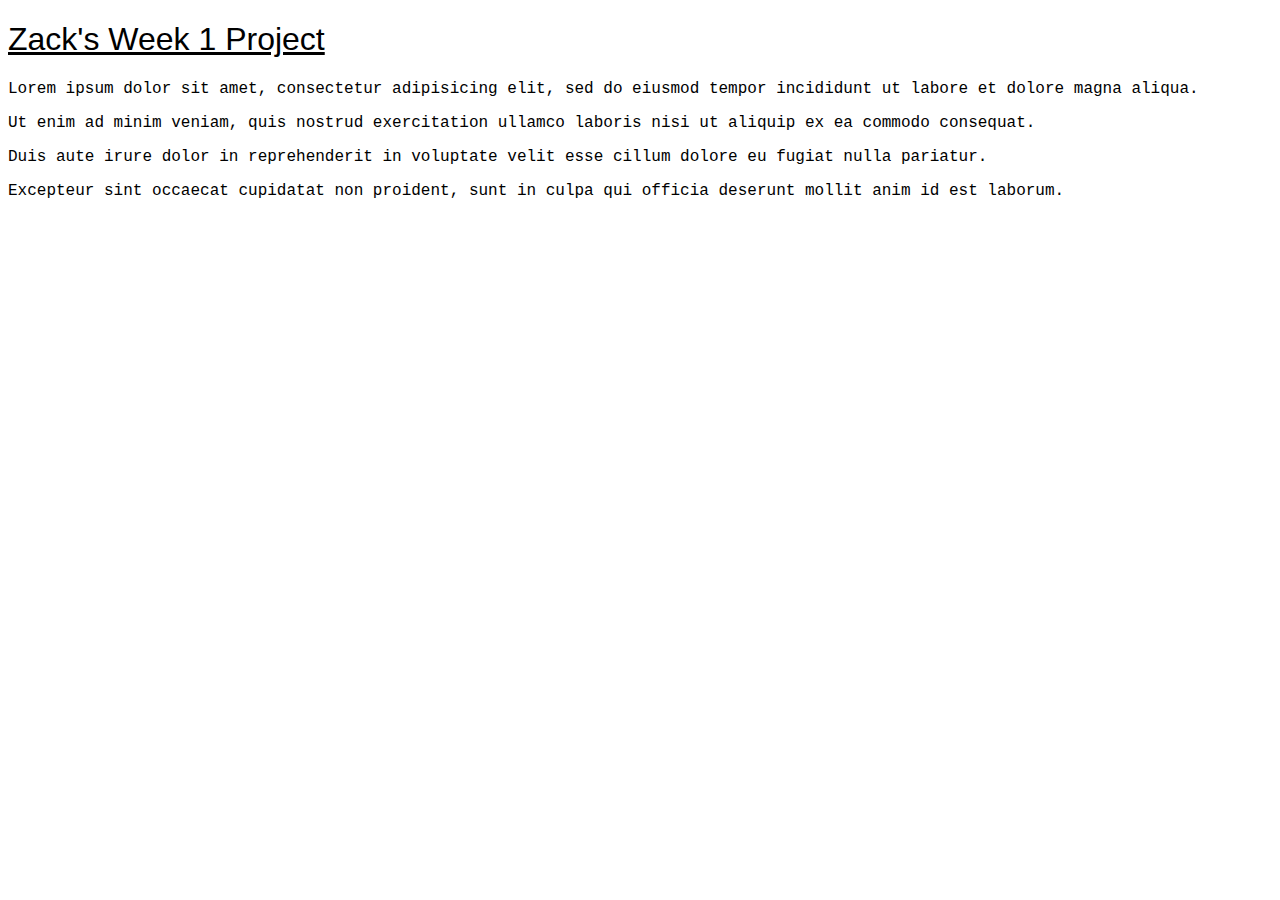
==== unit_3/index.html @ 26c8ba42 "Unit 3 Update 3" ====
<!DOCTYPE html>
<html>
	<head>
		<title>Zack's First Project</title>
		<link rel="stylesheet" type="text/css" href="css/style.css">
	</head>
	<body>
		<h1>Zack's Week 1 Project</h1>
		<p>Lorem ipsum dolor sit amet, consectetur adipisicing elit, sed do eiusmod tempor incididunt ut labore et dolore magna aliqua.</p><p>Ut enim ad minim veniam, quis nostrud exercitation ullamco laboris nisi ut aliquip ex ea commodo consequat. </p> 
		<p>Duis aute irure dolor in reprehenderit in voluptate velit esse cillum dolore eu fugiat nulla pariatur.</p>
		<p> Excepteur sint occaecat cupidatat non proident, sunt in culpa qui officia deserunt mollit anim id est laborum.</p>
	</body>
</html>
---- unit_3/css/style.css ----
h1, h3 {
	color:black;
	font-family: Arial, sans-serif;
	font-weight: normal;
	text-decoration: underline;

}

h3 {
	font-size: 24px;
}

p {
	font-family: "Courier New" , monospace;
}

a{
	font-style: italic;
	text-decoration: none;
}
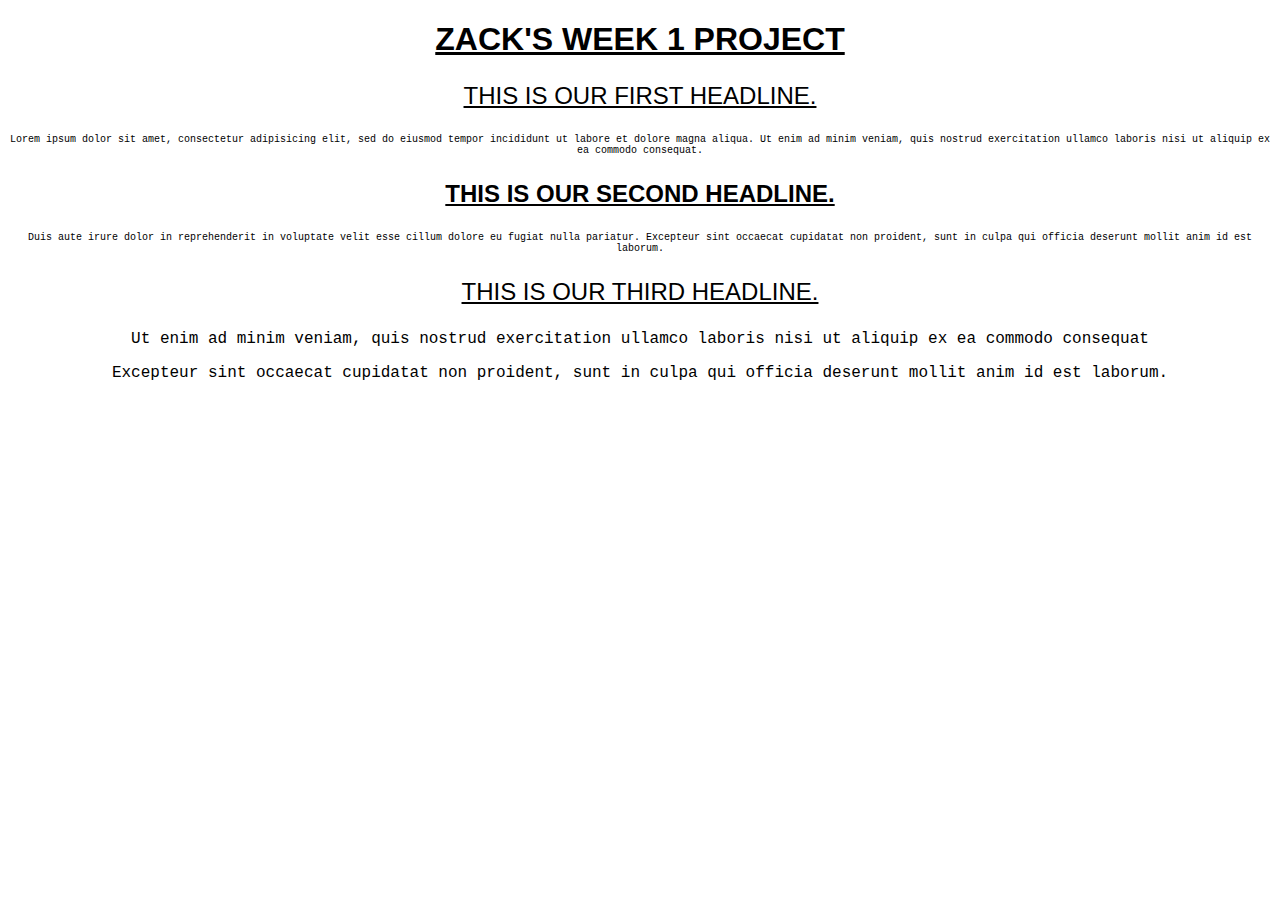
==== commit 2c15446f: "Unit 3 Update 6" ====
--- a/unit_3/index.html
+++ b/unit_3/index.html
@@ -5,9 +5,18 @@
 		<link rel="stylesheet" type="text/css" href="css/style.css">
 	</head>
 	<body>
+		
 		<h1>Zack's Week 1 Project</h1>
-		<p>Lorem ipsum dolor sit amet, consectetur adipisicing elit, sed do eiusmod tempor incididunt ut labore et dolore magna aliqua.</p><p>Ut enim ad minim veniam, quis nostrud exercitation ullamco laboris nisi ut aliquip ex ea commodo consequat. </p> 
-		<p>Duis aute irure dolor in reprehenderit in voluptate velit esse cillum dolore eu fugiat nulla pariatur.</p>
-		<p> Excepteur sint occaecat cupidatat non proident, sunt in culpa qui officia deserunt mollit anim id est laborum.</p>
+			
+		<h3>This is our first headline.</h3>
+			<p class="important">Lorem ipsum dolor sit amet, consectetur adipisicing elit, sed do eiusmod tempor incididunt ut labore et dolore magna aliqua. Ut enim ad minim veniam, quis nostrud exercitation ullamco laboris nisi ut aliquip ex ea commodo consequat. </p>
+		
+		<h3 id="second">This is our second headline.</h3>
+			<p class="important">Duis aute irure dolor in reprehenderit in voluptate velit esse cillum dolore eu fugiat nulla pariatur. Excepteur sint occaecat cupidatat non proident, sunt in culpa qui officia deserunt mollit anim id est laborum.</p>
+
+		<h3>This is our third headline.</h3>
+			<p>Ut enim ad minim veniam, quis nostrud exercitation ullamco laboris nisi ut aliquip ex ea commodo consequat</p>
+			<p>Excepteur sint occaecat cupidatat non proident, sunt in culpa qui officia deserunt mollit anim id est laborum.</p>
+	
 	</body>
 </html>--- a/unit_3/css/style.css
+++ b/unit_3/css/style.css
@@ -1,9 +1,22 @@
+body{
+	text-align: center;
+}
+
 h1, h3 {
 	color:black;
 	font-family: Arial, sans-serif;
 	font-weight: normal;
 	text-decoration: underline;
+	text-transform: uppercase;
 
+}
+
+h1{
+	font-weight: bold;
+}
+
+#second{
+	font-weight: bold;
 }
 
 h3 {
@@ -14,6 +27,10 @@
 	font-family: "Courier New" , monospace;
 }
 
+.important{
+	font-size: 10px;
+}
+
 a{
 	font-style: italic;
 	text-decoration: none;
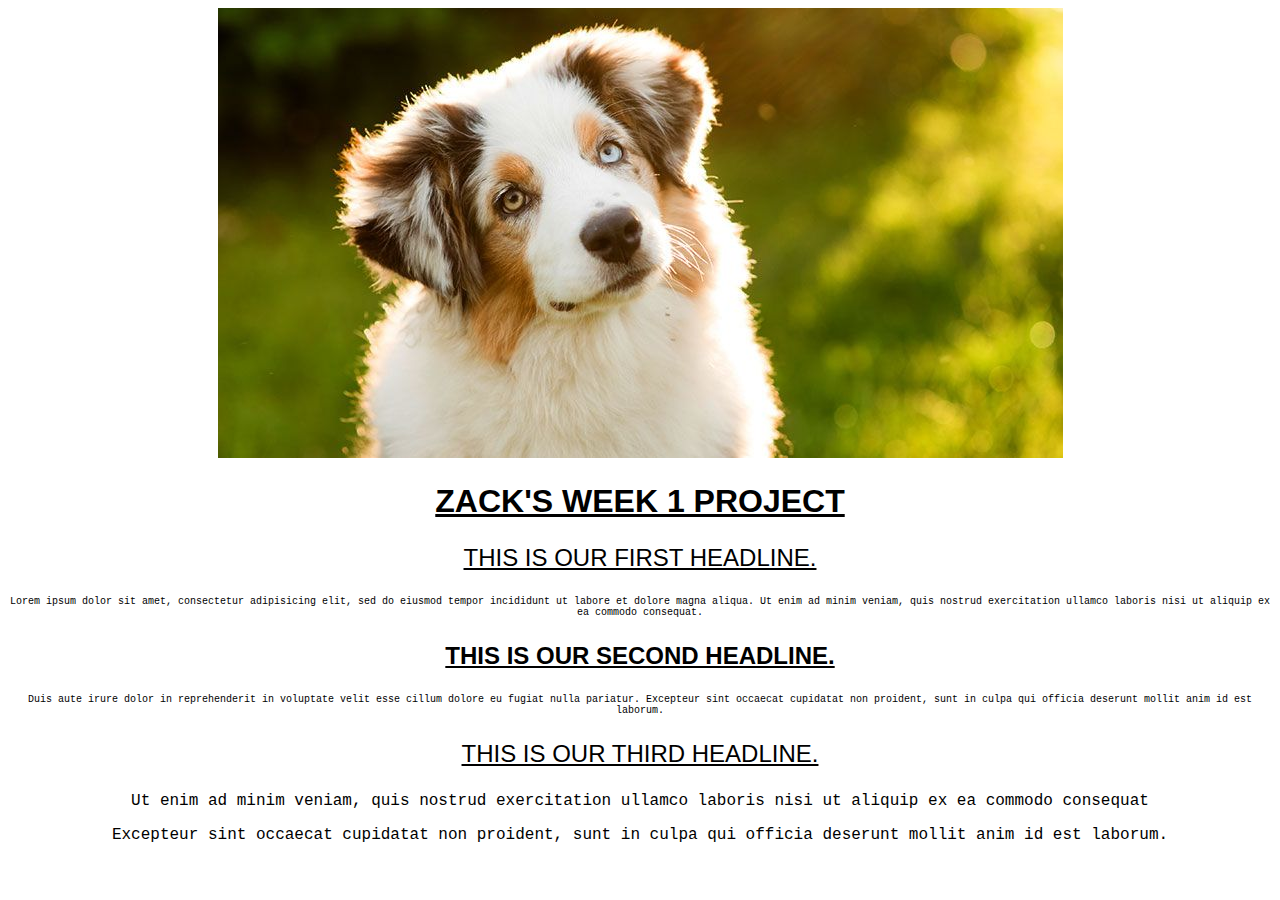
==== commit b908f3dc: "Unit 3 Update 7 (dog pic)" ====
--- a/unit_3/index.html
+++ b/unit_3/index.html
@@ -5,6 +5,8 @@
 		<link rel="stylesheet" type="text/css" href="css/style.css">
 	</head>
 	<body>
+
+		<img src="images/dog.jpg">
 		
 		<h1>Zack's Week 1 Project</h1>
 			
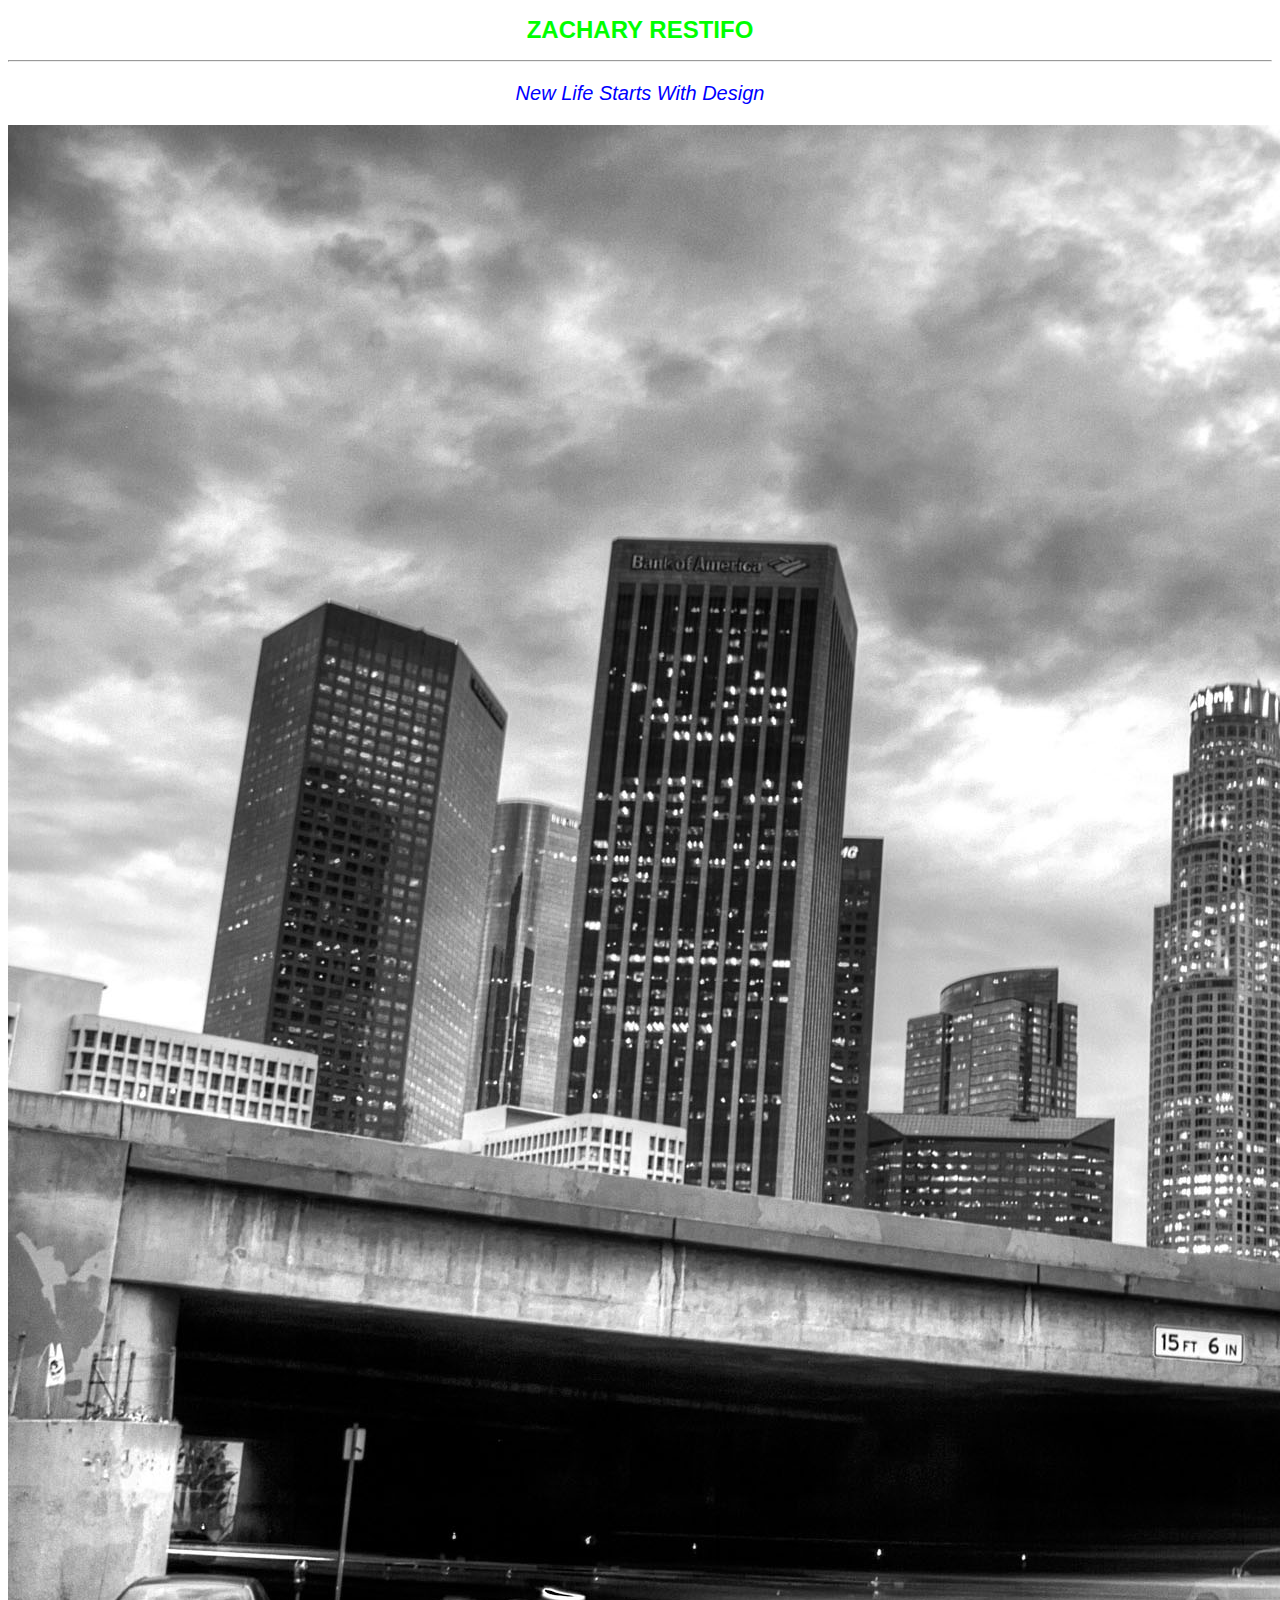
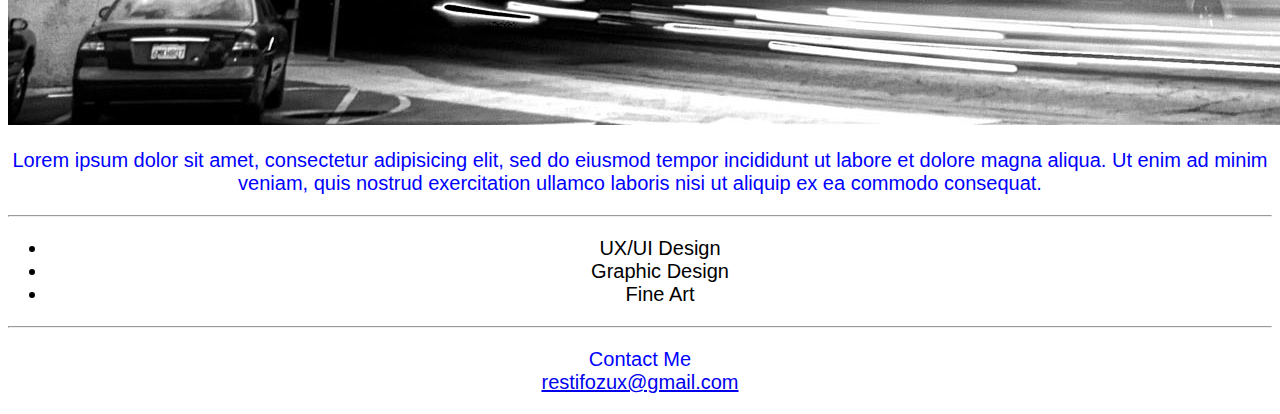
==== commit 93905186: "Project 3 Initial upload" ====
--- a/unit_3/index.html
+++ b/unit_3/index.html
@@ -1,24 +1,30 @@
 <!DOCTYPE html>
 <html>
 	<head>
-		<title>Zack's First Project</title>
+		<title>Zachary Restifo</title>
 		<link rel="stylesheet" type="text/css" href="css/style.css">
 	</head>
+
 	<body>
+		
+		<h1>Zachary Restifo</h1>
+		<hr>
+		<p id="slogan">New Life Starts With Design</p>
 
-		<img src="images/dog.jpg">
-		
-		<h1>Zack's Week 1 Project</h1>
+		<img src="images/la.jpg">
 			
-		<h3>This is our first headline.</h3>
-			<p class="important">Lorem ipsum dolor sit amet, consectetur adipisicing elit, sed do eiusmod tempor incididunt ut labore et dolore magna aliqua. Ut enim ad minim veniam, quis nostrud exercitation ullamco laboris nisi ut aliquip ex ea commodo consequat. </p>
-		
-		<h3 id="second">This is our second headline.</h3>
-			<p class="important">Duis aute irure dolor in reprehenderit in voluptate velit esse cillum dolore eu fugiat nulla pariatur. Excepteur sint occaecat cupidatat non proident, sunt in culpa qui officia deserunt mollit anim id est laborum.</p>
-
-		<h3>This is our third headline.</h3>
-			<p>Ut enim ad minim veniam, quis nostrud exercitation ullamco laboris nisi ut aliquip ex ea commodo consequat</p>
-			<p>Excepteur sint occaecat cupidatat non proident, sunt in culpa qui officia deserunt mollit anim id est laborum.</p>
+		<p>Lorem ipsum dolor sit amet, consectetur adipisicing elit, sed do eiusmod tempor incididunt ut labore et dolore magna aliqua. Ut enim ad minim veniam, quis nostrud exercitation ullamco laboris nisi ut aliquip ex ea commodo consequat.</p>
+		<hr>
+		<ul>
+			<li>UX/UI Design</li>
+			<li>Graphic Design</li>
+			<li>Fine Art</li>
+		</ul>
 	
 	</body>
+	<hr>
+	<p>Contact Me<br>
+	<a href="restifozux@gmail.com">restifozux@gmail.com</a></p>
+
+
 </html>--- a/unit_3/css/style.css
+++ b/unit_3/css/style.css
@@ -2,36 +2,28 @@
 	text-align: center;
 }
 
-h1, h3 {
-	color:black;
+h1{
+	color: #00FF00;
 	font-family: Arial, sans-serif;
-	font-weight: normal;
-	text-decoration: underline;
+	font-size: 24px;
+	font-weight: bold;
 	text-transform: uppercase;
-
 }
 
-h1{
-	font-weight: bold;
+p{
+	color: #0000FF;
+	font-family: Arial, sans-serif;
+	font-size: 20px;
+	font-weight: normal;
 }
 
-#second{
-	font-weight: bold;
+ul{
+	color: #000000;
+	font-family: Arial, sans-serif;
+	font-size: 20px;
+	font-weight: normal;
 }
 
-h3 {
-	font-size: 24px;
-}
-
-p {
-	font-family: "Courier New" , monospace;
-}
-
-.important{
-	font-size: 10px;
-}
-
-a{
+#slogan{
 	font-style: italic;
-	text-decoration: none;
 }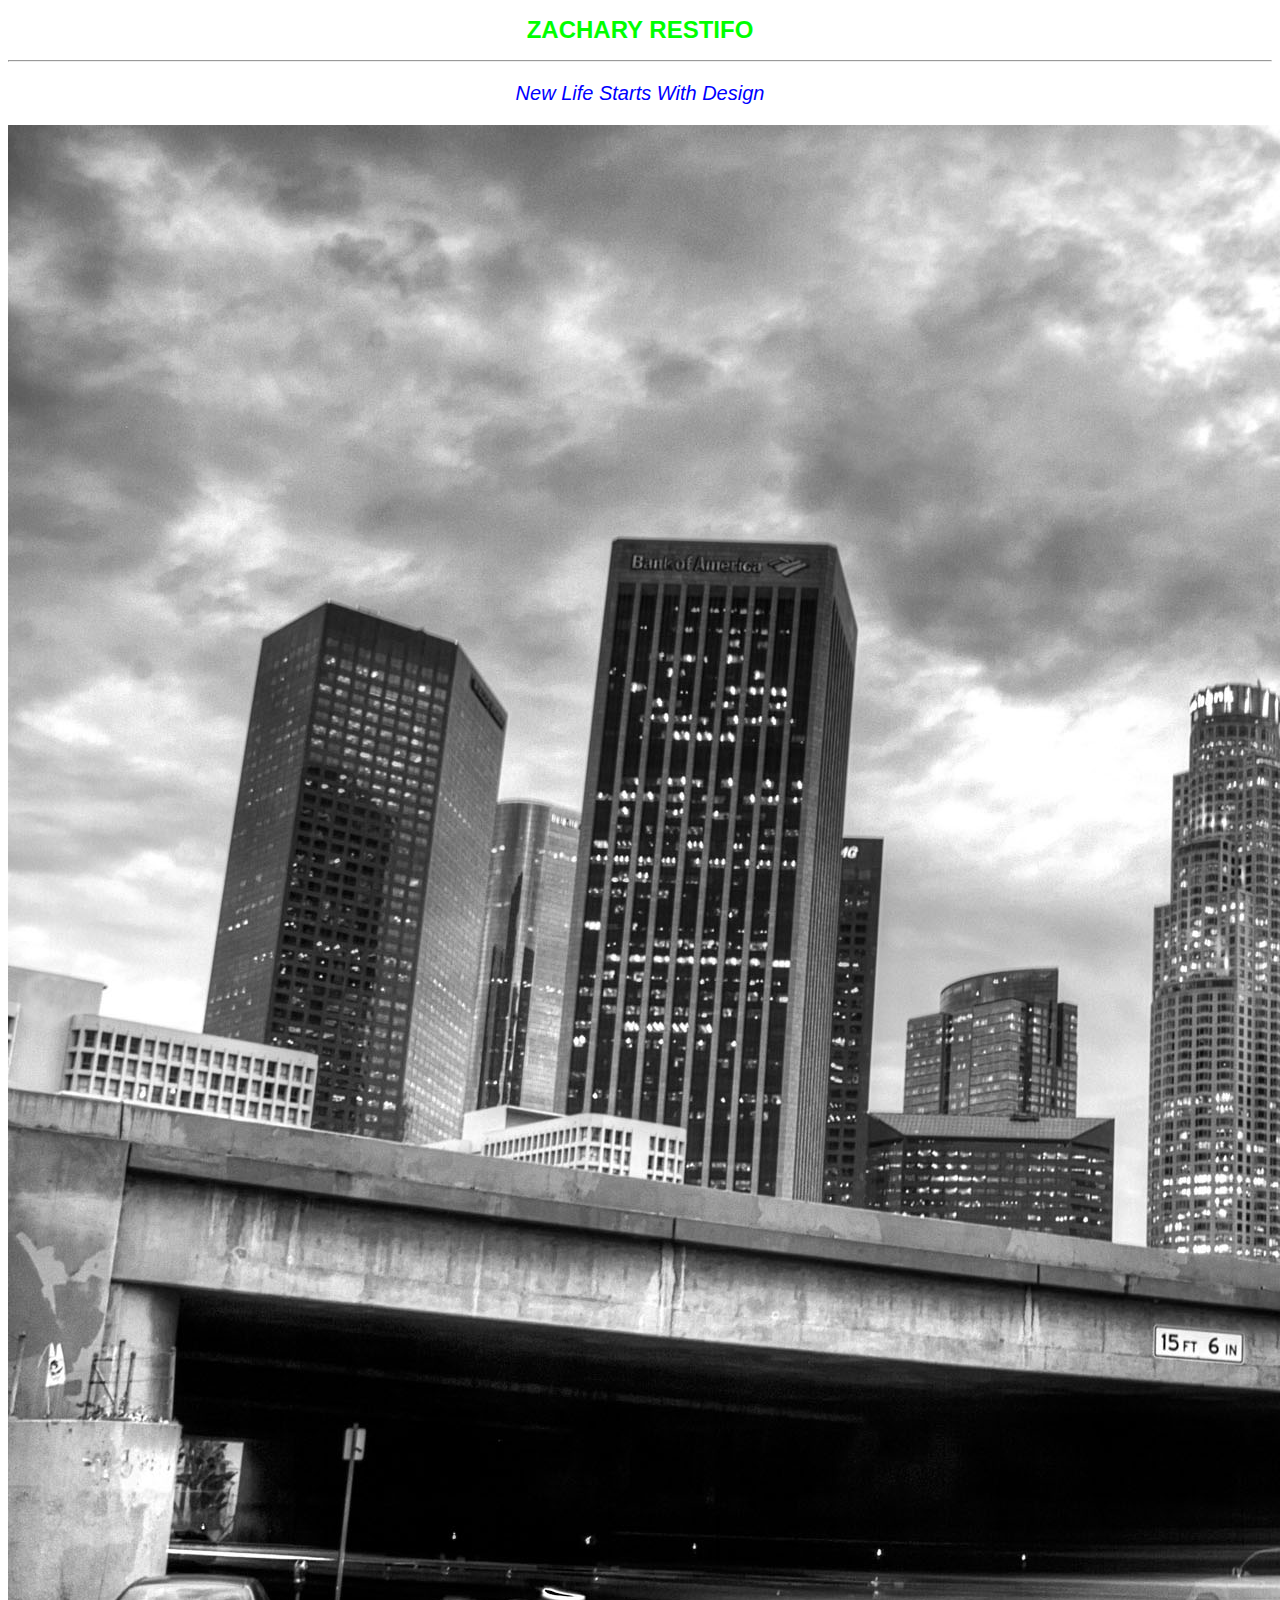
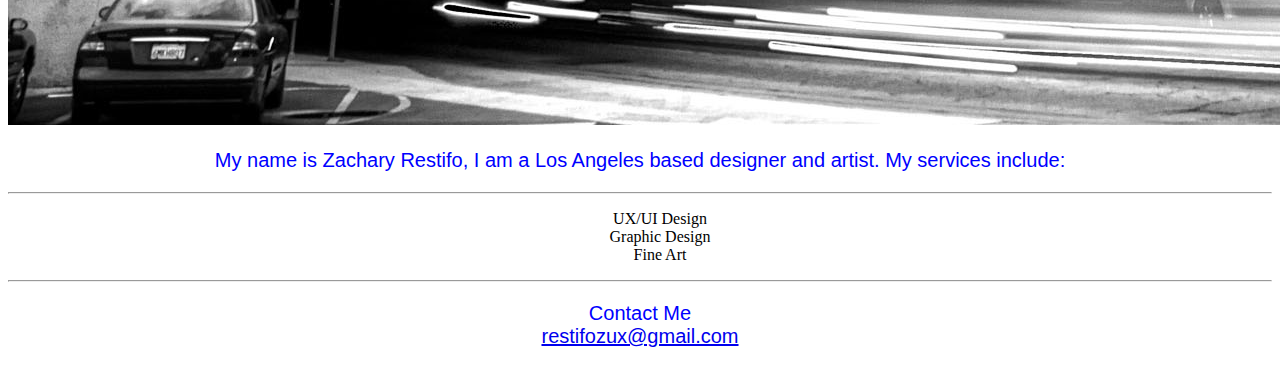
==== commit 88242f7d: "Project Update 2" ====
--- a/unit_3/index.html
+++ b/unit_3/index.html
@@ -13,7 +13,7 @@
 
 		<img src="images/la.jpg">
 			
-		<p>Lorem ipsum dolor sit amet, consectetur adipisicing elit, sed do eiusmod tempor incididunt ut labore et dolore magna aliqua. Ut enim ad minim veniam, quis nostrud exercitation ullamco laboris nisi ut aliquip ex ea commodo consequat.</p>
+		<p>My name is Zachary Restifo, I am a Los Angeles based designer and artist. My services include:</p>
 		<hr>
 		<ul>
 			<li>UX/UI Design</li>
--- a/unit_3/css/style.css
+++ b/unit_3/css/style.css
@@ -18,10 +18,8 @@
 }
 
 ul{
-	color: #000000;
-	font-family: Arial, sans-serif;
-	font-size: 20px;
-	font-weight: normal;
+    text-align: center;
+    list-style-type: none;
 }
 
 #slogan{
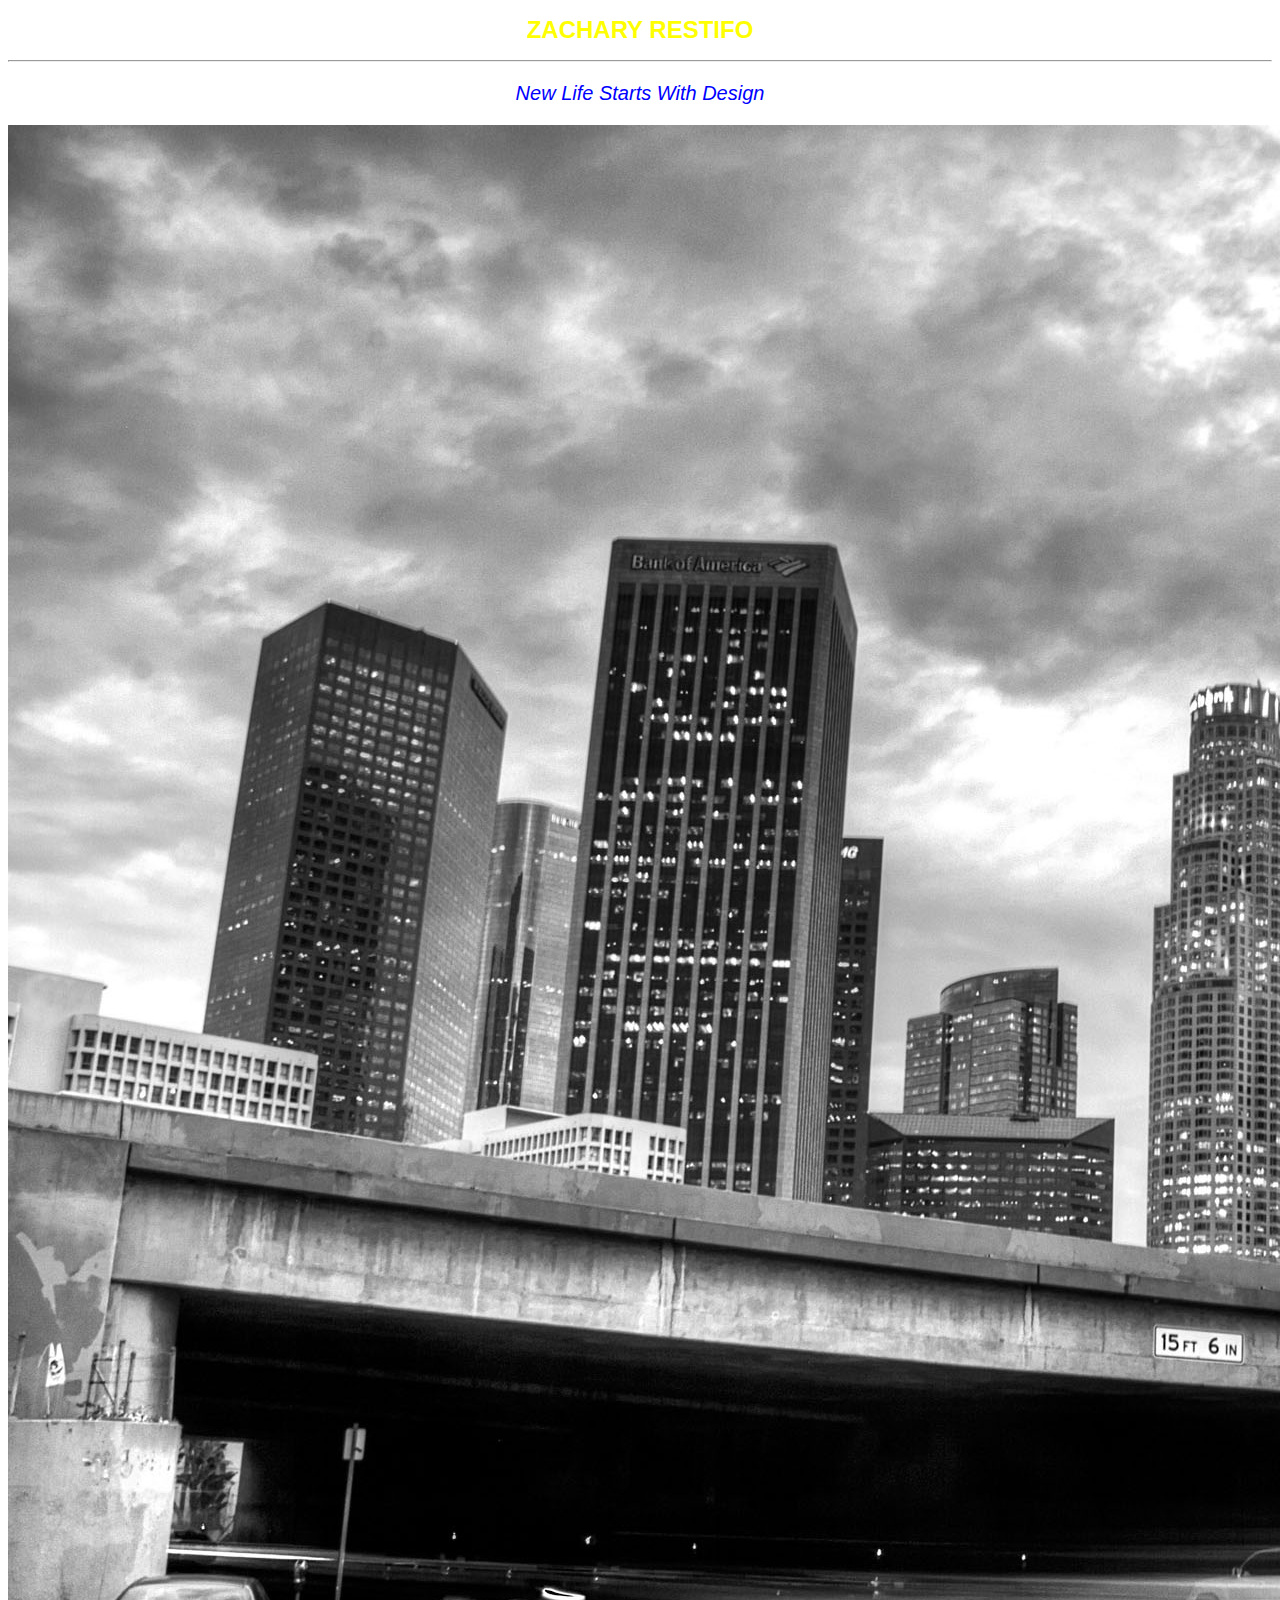
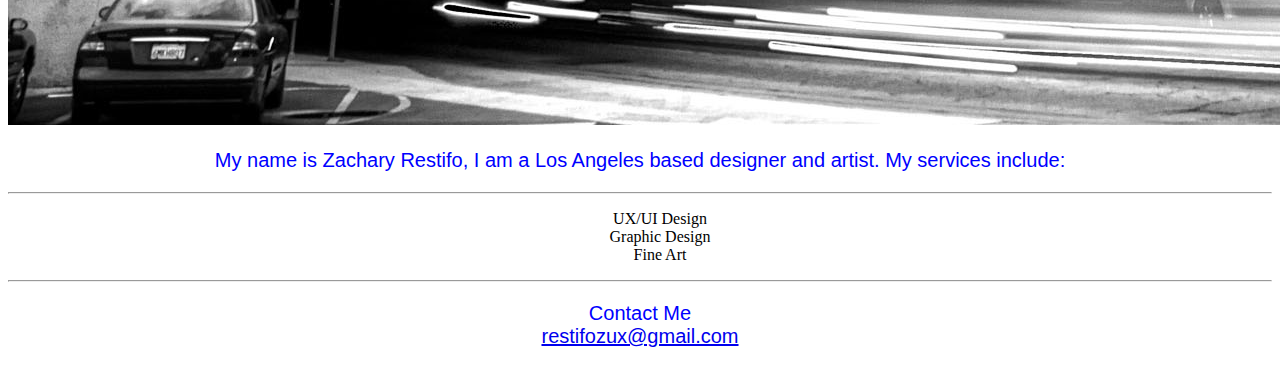
==== commit 3de12c0c: "Project 3 Final" ====
--- a/unit_3/index.html
+++ b/unit_3/index.html
@@ -11,7 +11,7 @@
 		<hr>
 		<p id="slogan">New Life Starts With Design</p>
 
-		<img src="images/la.jpg">
+		<img src="images/la.jpg" alt="LA" title="This is the LA skyline.">
 			
 		<p>My name is Zachary Restifo, I am a Los Angeles based designer and artist. My services include:</p>
 		<hr>
--- a/unit_3/css/style.css
+++ b/unit_3/css/style.css
@@ -3,7 +3,7 @@
 }
 
 h1{
-	color: #00FF00;
+	color: #FFFF00;
 	font-family: Arial, sans-serif;
 	font-size: 24px;
 	font-weight: bold;
